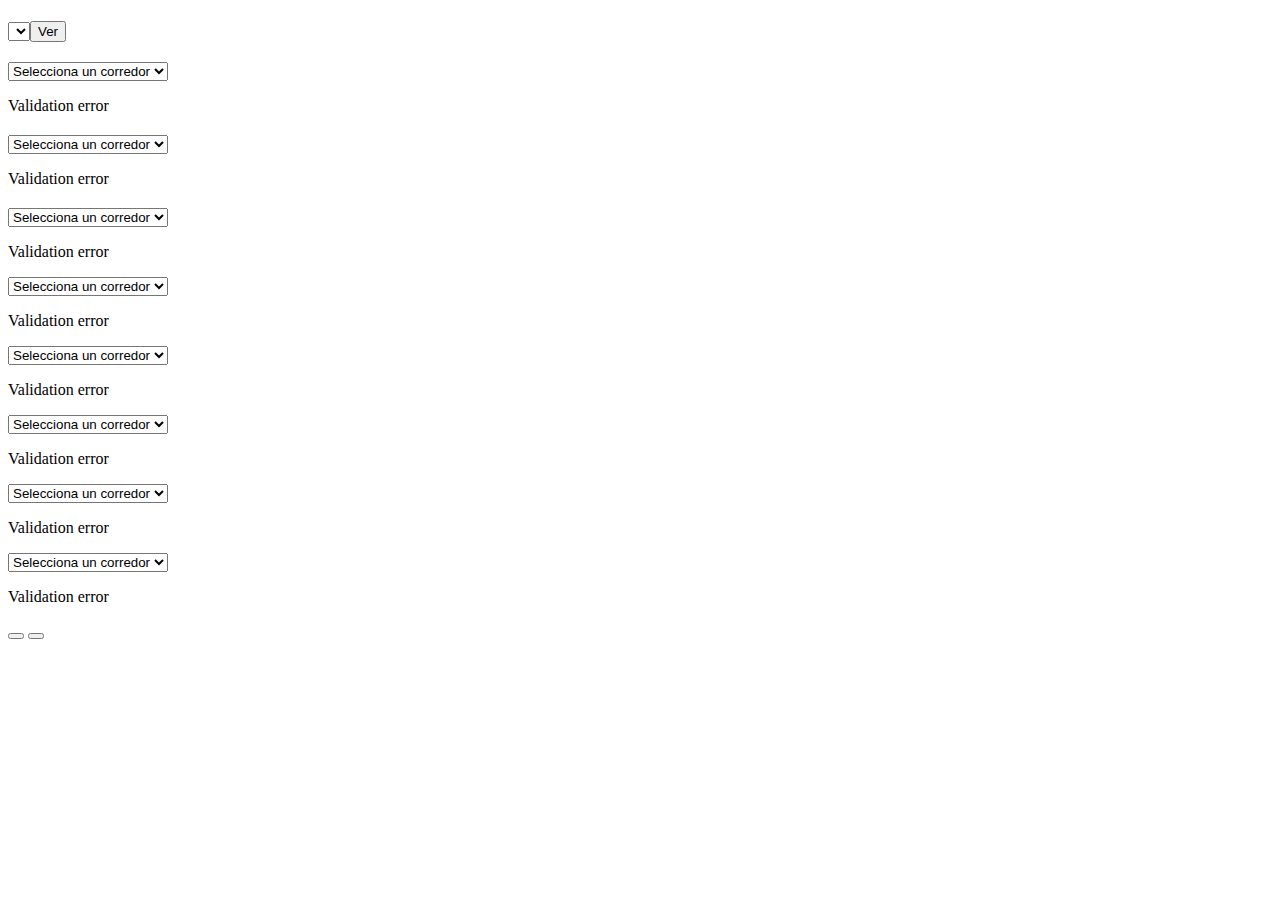
==== src/main/resources/templates/admin.html @ 988fae2e "Admin feature" ====
<!DOCTYPE html>
<html lang="es" xmlns:th="http://www.thymeleaf.org" th:replace="~{layout :: layout(~{::body}, 'admin')}">

<head>
    <meta http-equiv="Content-Type" content="text/html; charset=utf-8"/>
    <meta name="viewport" content="width=device-width, initial-scale=1">
    <title>Miguelon Porra GP</title>
</head>
<body>
    <div>
        <h1 th:text="#{admin.title}"></h1>
        <form class="classification" action="#" th:action="@{/admin}" method="get">
            <label th:text="#{admin.race}"></label>
            <select id="raceSelect" name="race">
                <option th:each="r: ${races}" th:value="${r.id}" th:text="${r.id} + '. ' + ${r.name}" th:selected="${r.name} == ${race.name}"></option>
                <input type="submit" value="Ver" />
            </select>
        </form>
    </div>
    <div>
        <p th:if="${existingResult}" th:text="#{admin.existingResult}"></p>
        <p th:if="${validationError}" th:text="#{${validationError}}"></p>
        <form class="makeBet" th:action="@{/admin}" th:if="${race}" th:object="${result}" method="post" enctype="utf8">
            <input type="hidden" name="raceId" th:value="${race.id}">
            <section>
                <h2 th:text="#{admin.moto3.title}"></h2>
                <p>
                    <label for="moto3-first" th:text="#{admin.firstPilot}"></label>
                    <select id="moto3-first" name="moto3">
                        <option value="">Selecciona un corredor</option>
                        <option th:each="rider : ${ridersMoto3}" th:value="${rider.dorsal}" th:text="${rider.dorsal} + '. ' + ${rider.name} + ' - ' + ${rider.team}"
                                th:selected="${existingResult} != null and ${rider.dorsal} == ${existingResult.moto3}"></option>
                    </select>
                <p th:each="error: ${#fields.errors('moto3')}"
                   th:text="#{${error}}">Validation error</p>
                </p>
            </section>
            <section>
                <h2 th:text="#{admin.moto2.title}"></h2>
                <p>
                    <label for="moto2-first" th:text="#{admin.firstPilot}"></label>
                    <select id="moto2-first" name="moto2">
                        <option value="">Selecciona un corredor</option>
                        <option th:each="rider : ${ridersMoto2}" th:value="${rider.dorsal}" th:text="${rider.dorsal} + '. ' + ${rider.name} + ' - ' + ${rider.team}"
                                th:selected="${existingResult} != null and ${rider.dorsal} == ${existingResult.moto2}"></option>
                    </select>
                <p th:each="error: ${#fields.errors('moto2')}"
                   th:text="#{${error}}">Validation error</p>
                </p>
            </section>
            <section>
                <h2 th:text="#{admin.motogp.title}"></h2>
                <p>
                    <label for="motogp-first" th:text="#{admin.firstPilot}"></label>
                    <select id="motogp-first" name="motogpFirst">
                        <option value="">Selecciona un corredor</option>
                        <option th:each="rider : ${ridersMotoGP}" th:value="${rider.dorsal}" th:text="${rider.dorsal} + '. ' + ${rider.name} + ' - ' + ${rider.team}"
                                th:selected="${existingResult} != null and ${rider.dorsal} == ${existingResult.motogpFirst}"></option>
                    </select>
                <p th:each="error: ${#fields.errors('motogpFirst')}"
                   th:text="#{${error}}">Validation error</p>
                </p>
                <p>
                    <label for="motogp-second" th:text="#{admin.secondPilot}"></label>
                    <select id="motogp-second" name="motogpSecond">
                        <option value="">Selecciona un corredor</option>
                        <option th:each="rider : ${ridersMotoGP}" th:value="${rider.dorsal}" th:text="${rider.dorsal} + '. ' + ${rider.name} + ' - ' + ${rider.team}"
                                th:selected="${existingResult} != null and ${rider.dorsal} == ${existingResult.motogpSecond}"></option>
                    </select>
                <p th:each="error: ${#fields.errors('motogpSecond')}"
                   th:text="#{${error}}">Validation error</p>
                </p>
                <p>
                    <label for="motogp-third" th:text="#{admin.thirdPilot}"></label>
                    <select id="motogp-third" name="motogpThird">
                        <option value="">Selecciona un corredor</option>
                        <option th:each="rider : ${ridersMotoGP}" th:value="${rider.dorsal}" th:text="${rider.dorsal} + '. ' + ${rider.name} + ' - ' + ${rider.team}"
                                th:selected="${existingResult} != null and ${rider.dorsal} == ${existingResult.motogpThird}"></option>
                    </select>
                <p th:each="error: ${#fields.errors('motogpThird')}"
                   th:text="#{${error}}">Validation error</p>
                </p>
                <p>
                    <label for="motogp-fourth" th:text="#{admin.fourthPilot}"></label>
                    <select id="motogp-fourth" name="motogpFourth">
                        <option value="">Selecciona un corredor</option>
                        <option th:each="rider : ${ridersMotoGP}" th:value="${rider.dorsal}" th:text="${rider.dorsal} + '. ' + ${rider.name} + ' - ' + ${rider.team}"
                                th:selected="${existingResult} != null and ${rider.dorsal} == ${existingResult.motogpFourth}"></option>
                    </select>
                <p th:each="error: ${#fields.errors('motogpFourth')}"
                   th:text="#{${error}}">Validation error</p>
                </p>
                <p>
                    <label for="motogp-fifth" th:text="#{admin.fifthPilot}"></label>
                    <select id="motogp-fifth" name="motogpFifth">
                        <option value="">Selecciona un corredor</option>
                        <option th:each="rider : ${ridersMotoGP}" th:value="${rider.dorsal}" th:text="${rider.dorsal} + '. ' + ${rider.name} + ' - ' + ${rider.team}"
                                th:selected="${existingResult} != null and ${rider.dorsal} == ${existingResult.motogpFifth}"></option>
                    </select>
                <p th:each="error: ${#fields.errors('motogpFifth')}"
                   th:text="#{${error}}">Validation error</p>
                </p>
                <p>
                    <label for="motogp-sixth" th:text="#{admin.sixthPilot}"></label>
                    <select id="motogp-sixth" name="motogpSixth">
                        <option value="">Selecciona un corredor</option>
                        <option th:each="rider : ${ridersMotoGP}" th:value="${rider.dorsal}" th:text="${rider.dorsal} + '. ' + ${rider.name} + ' - ' + ${rider.team}"
                                th:selected="${existingResult} != null and ${rider.dorsal} == ${existingResult.motogpSixth}"></option>
                    </select>
                <p th:each="error: ${#fields.errors('motogpSixth')}"
                   th:text="#{${error}}">Validation error</p>
                </p>
            </section>
            <section>
                <p>
                    <button type="reset" th:text="#{admin.reset}"></button>
                    <button type="submit" th:text="#{admin.submit}"></button>
                </p>
            </section>
        </form>
    </div>
</body>
</html>
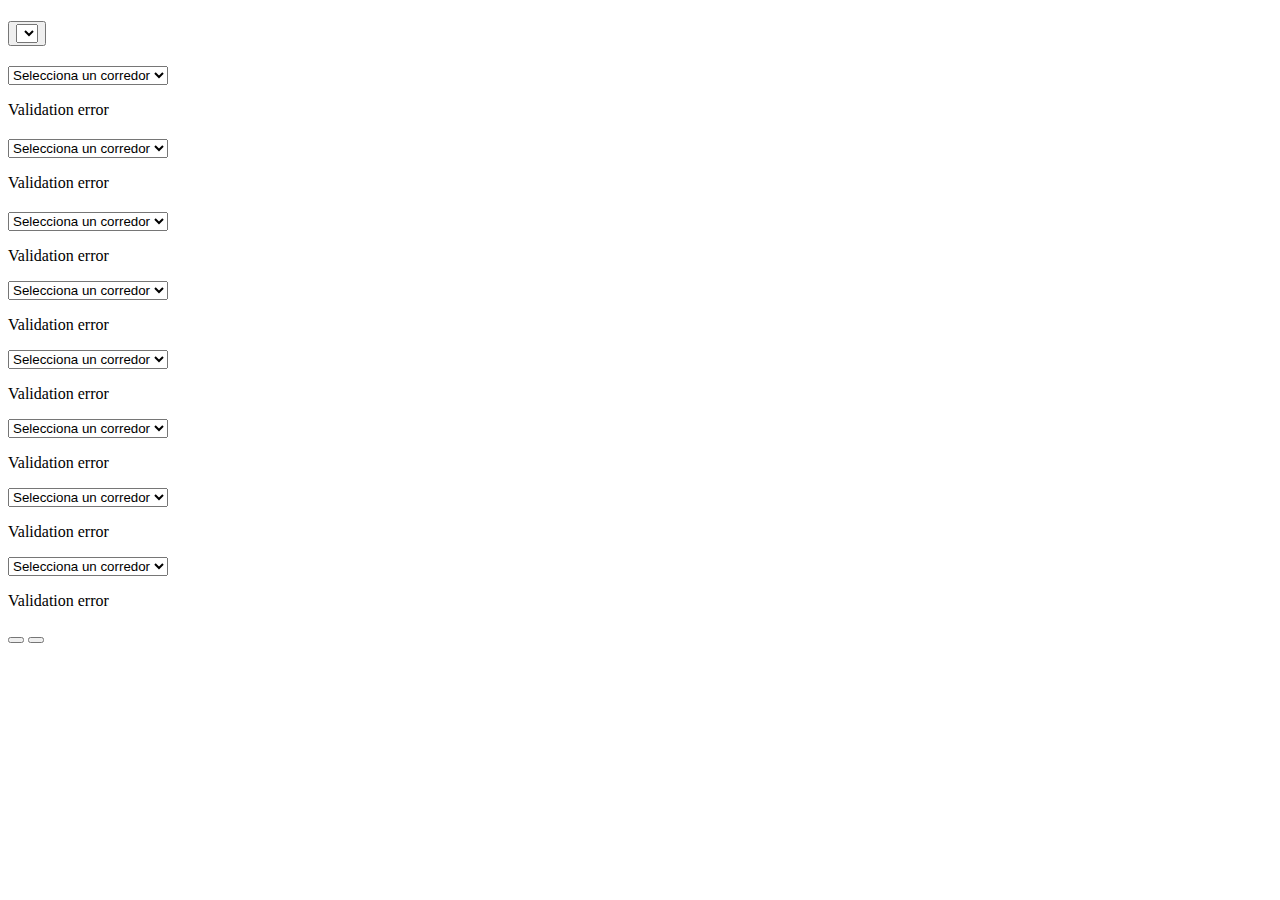
==== commit 8fcb2914: "Login, register y admin bootstrap" ====
--- a/src/main/resources/templates/admin.html
+++ b/src/main/resources/templates/admin.html
@@ -7,16 +7,15 @@
     <title>Miguelon Porra GP</title>
 </head>
 <body>
-    <div>
-        <h1 th:text="#{admin.title}"></h1>
-        <form class="classification" action="#" th:action="@{/admin}" method="get">
-            <label th:text="#{admin.race}"></label>
-            <select id="raceSelect" name="race">
+    <h1 th:text="#{admin.title}"></h1>
+    <form class="classification" action="#" th:action="@{/admin}" method="get">
+        <div class="input-group mb-3">
+            <button type="submit" th:text="#{admin.view}" class="btn btn-danger"/>
+            <select id="raceSelect" name="race" class="form-select" >
                 <option th:each="r: ${races}" th:value="${r.id}" th:text="${r.id} + '. ' + ${r.name}" th:selected="${r.name} == ${race.name}"></option>
-                <input type="submit" value="Ver" />
             </select>
-        </form>
-    </div>
+        </div>
+    </form>
     <div>
         <p th:if="${existingResult}" th:text="#{admin.existingResult}"></p>
         <p th:if="${validationError}" th:text="#{${validationError}}"></p>
@@ -24,97 +23,97 @@
             <input type="hidden" name="raceId" th:value="${race.id}">
             <section>
                 <h2 th:text="#{admin.moto3.title}"></h2>
-                <p>
-                    <label for="moto3-first" th:text="#{admin.firstPilot}"></label>
-                    <select id="moto3-first" name="moto3">
+                <div class="form-floating">
+                    <select id="moto3-first" name="moto3" class="form-select">
                         <option value="">Selecciona un corredor</option>
                         <option th:each="rider : ${ridersMoto3}" th:value="${rider.dorsal}" th:text="${rider.dorsal} + '. ' + ${rider.name} + ' - ' + ${rider.team}"
                                 th:selected="${existingResult} != null and ${rider.dorsal} == ${existingResult.moto3}"></option>
                     </select>
+                    <label for="moto3-first" th:text="#{admin.firstPilot}"></label>
+                </div>
                 <p th:each="error: ${#fields.errors('moto3')}"
                    th:text="#{${error}}">Validation error</p>
-                </p>
             </section>
             <section>
                 <h2 th:text="#{admin.moto2.title}"></h2>
-                <p>
-                    <label for="moto2-first" th:text="#{admin.firstPilot}"></label>
-                    <select id="moto2-first" name="moto2">
+                <div class="form-floating">
+                    <select id="moto2-first" name="moto2" class="form-select">
                         <option value="">Selecciona un corredor</option>
                         <option th:each="rider : ${ridersMoto2}" th:value="${rider.dorsal}" th:text="${rider.dorsal} + '. ' + ${rider.name} + ' - ' + ${rider.team}"
                                 th:selected="${existingResult} != null and ${rider.dorsal} == ${existingResult.moto2}"></option>
                     </select>
+                    <label for="moto2-first" th:text="#{admin.firstPilot}"></label>
+                </div>
                 <p th:each="error: ${#fields.errors('moto2')}"
                    th:text="#{${error}}">Validation error</p>
-                </p>
             </section>
             <section>
                 <h2 th:text="#{admin.motogp.title}"></h2>
-                <p>
-                    <label for="motogp-first" th:text="#{admin.firstPilot}"></label>
-                    <select id="motogp-first" name="motogpFirst">
+                <div class="form-floating">
+                    <select id="motogp-first" name="motogpFirst" class="form-select">
                         <option value="">Selecciona un corredor</option>
                         <option th:each="rider : ${ridersMotoGP}" th:value="${rider.dorsal}" th:text="${rider.dorsal} + '. ' + ${rider.name} + ' - ' + ${rider.team}"
                                 th:selected="${existingResult} != null and ${rider.dorsal} == ${existingResult.motogpFirst}"></option>
                     </select>
+                    <label for="motogp-first" th:text="#{admin.firstPilot}"></label>
+                </div>
                 <p th:each="error: ${#fields.errors('motogpFirst')}"
                    th:text="#{${error}}">Validation error</p>
-                </p>
-                <p>
-                    <label for="motogp-second" th:text="#{admin.secondPilot}"></label>
-                    <select id="motogp-second" name="motogpSecond">
+                <div class="form-floating">
+                    <select id="motogp-second" name="motogpSecond" class="form-select">
                         <option value="">Selecciona un corredor</option>
                         <option th:each="rider : ${ridersMotoGP}" th:value="${rider.dorsal}" th:text="${rider.dorsal} + '. ' + ${rider.name} + ' - ' + ${rider.team}"
                                 th:selected="${existingResult} != null and ${rider.dorsal} == ${existingResult.motogpSecond}"></option>
                     </select>
+                    <label for="motogp-second" th:text="#{admin.secondPilot}"></label>
+                </div>
                 <p th:each="error: ${#fields.errors('motogpSecond')}"
                    th:text="#{${error}}">Validation error</p>
-                </p>
-                <p>
-                    <label for="motogp-third" th:text="#{admin.thirdPilot}"></label>
-                    <select id="motogp-third" name="motogpThird">
+                <div class="form-floating">
+                    <select id="motogp-third" name="motogpThird" class="form-select">
                         <option value="">Selecciona un corredor</option>
                         <option th:each="rider : ${ridersMotoGP}" th:value="${rider.dorsal}" th:text="${rider.dorsal} + '. ' + ${rider.name} + ' - ' + ${rider.team}"
                                 th:selected="${existingResult} != null and ${rider.dorsal} == ${existingResult.motogpThird}"></option>
                     </select>
+                    <label for="motogp-third" th:text="#{admin.thirdPilot}"></label>
+                </div>
                 <p th:each="error: ${#fields.errors('motogpThird')}"
                    th:text="#{${error}}">Validation error</p>
-                </p>
-                <p>
-                    <label for="motogp-fourth" th:text="#{admin.fourthPilot}"></label>
-                    <select id="motogp-fourth" name="motogpFourth">
+                <div class="form-floating">
+                    <select id="motogp-fourth" name="motogpFourth" class="form-select">
                         <option value="">Selecciona un corredor</option>
                         <option th:each="rider : ${ridersMotoGP}" th:value="${rider.dorsal}" th:text="${rider.dorsal} + '. ' + ${rider.name} + ' - ' + ${rider.team}"
                                 th:selected="${existingResult} != null and ${rider.dorsal} == ${existingResult.motogpFourth}"></option>
                     </select>
+                    <label for="motogp-fourth" th:text="#{admin.fourthPilot}"></label>
+                </div>
                 <p th:each="error: ${#fields.errors('motogpFourth')}"
                    th:text="#{${error}}">Validation error</p>
-                </p>
-                <p>
-                    <label for="motogp-fifth" th:text="#{admin.fifthPilot}"></label>
-                    <select id="motogp-fifth" name="motogpFifth">
+                <div class="form-floating">
+                    <select id="motogp-fifth" name="motogpFifth" class="form-select">
                         <option value="">Selecciona un corredor</option>
                         <option th:each="rider : ${ridersMotoGP}" th:value="${rider.dorsal}" th:text="${rider.dorsal} + '. ' + ${rider.name} + ' - ' + ${rider.team}"
                                 th:selected="${existingResult} != null and ${rider.dorsal} == ${existingResult.motogpFifth}"></option>
                     </select>
+                    <label for="motogp-fifth" th:text="#{admin.fifthPilot}"></label>
+                </div>
                 <p th:each="error: ${#fields.errors('motogpFifth')}"
                    th:text="#{${error}}">Validation error</p>
-                </p>
-                <p>
-                    <label for="motogp-sixth" th:text="#{admin.sixthPilot}"></label>
-                    <select id="motogp-sixth" name="motogpSixth">
+                <div class="form-floating">
+                    <select id="motogp-sixth" name="motogpSixth" class="form-select">
                         <option value="">Selecciona un corredor</option>
                         <option th:each="rider : ${ridersMotoGP}" th:value="${rider.dorsal}" th:text="${rider.dorsal} + '. ' + ${rider.name} + ' - ' + ${rider.team}"
                                 th:selected="${existingResult} != null and ${rider.dorsal} == ${existingResult.motogpSixth}"></option>
                     </select>
+                    <label for="motogp-sixth" th:text="#{admin.sixthPilot}"></label>
+                </div>
                 <p th:each="error: ${#fields.errors('motogpSixth')}"
                    th:text="#{${error}}">Validation error</p>
-                </p>
             </section>
             <section>
                 <p>
-                    <button type="reset" th:text="#{admin.reset}"></button>
-                    <button type="submit" th:text="#{admin.submit}"></button>
+                    <button type="reset" class="btn btn-outline-danger" th:text="#{admin.reset}"></button>
+                    <button type="submit" class="btn btn-danger" th:text="#{admin.submit}"></button>
                 </p>
             </section>
         </form>
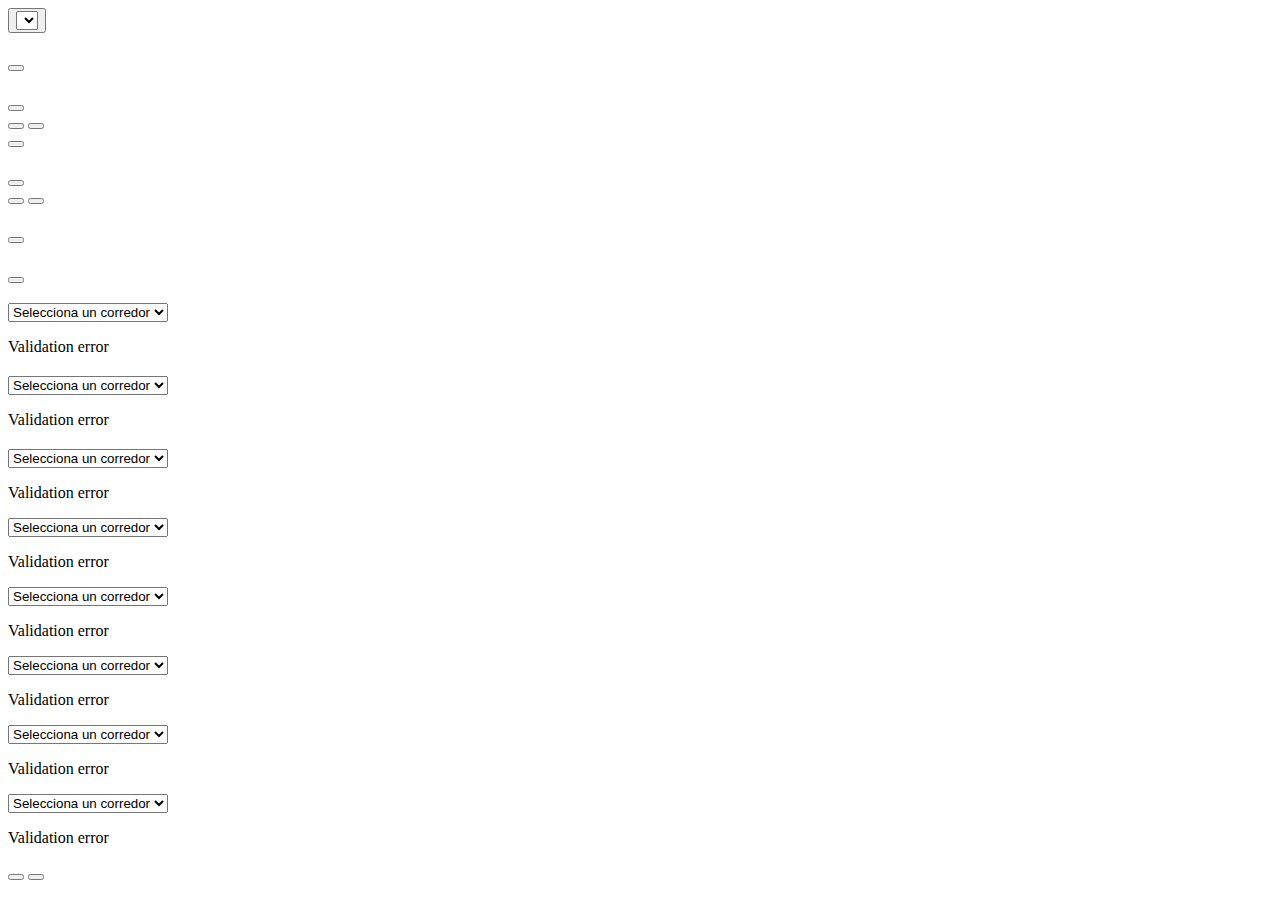
==== commit e2e1b75f: "Multiple fixes" ====
--- a/src/main/resources/templates/admin.html
+++ b/src/main/resources/templates/admin.html
@@ -7,7 +7,6 @@
     <title>Miguelon Porra GP</title>
 </head>
 <body>
-    <h1 th:text="#{admin.title}"></h1>
     <form class="classification" action="#" th:action="@{/admin}" method="get">
         <div class="input-group mb-3">
             <button type="submit" th:text="#{admin.view}" class="btn btn-danger"/>
@@ -16,98 +15,202 @@
             </select>
         </div>
     </form>
+
+    <h1 th:text="#{admin.title(${race.id}, ${race.name}, ${race.country})}"></h1>
+
+    <form th:action="@{/admin/close-race(race=${race.id})}" method="post" th:if="${race.isOpen()}">
+        <div class="input-group mb-3">
+            <button type="button" th:text="#{admin.closeRace(${race.name})}" class="btn btn-outline-danger" data-bs-toggle="modal" data-bs-target="#secureCloseRaceModal"></button>
+        </div>
+
+        <!-- Modal Secure Close -->
+        <div class="modal fade" id="secureCloseRaceModal" role="dialog" data-bs-backdrop="static" data-bs-keyboard="false" tabindex="-1">
+            <div class="modal-dialog">
+                <!-- Modal content-->
+                <div class="modal-content">
+                    <div class="modal-header">
+                        <h4 class="modal-title" th:text="#{admin.confirmTitle}"></h4>
+                        <button type="button" class="btn-close" data-bs-dismiss="modal"></button>
+                    </div>
+                    <div class="modal-body">
+                        <div class="row">
+                            <label class="col" th:utext="#{admin.confirmCloseMsg(${race.name})}"></label>
+                        </div>
+                    </div>
+                    <div class="modal-footer">
+                        <button class="btn btn-outline-danger" data-bs-dismiss="modal" type="button" th:text="#{admin.cancel}"></button>
+                        <button class="btn btn-danger"  data-bs-dismiss="modal" type="submit" th:text="#{admin.confirmCloseBtn}"></button>
+                    </div>
+                </div>
+            </div>
+        </div>
+    </form>
+
+    <form th:action="@{/admin/open-race(race=${race.id})}" method="post" th:if="${!race.isOpen()}">
+        <div class="input-group mb-3">
+            <button type="button" th:text="#{admin.openRace(${race.name})}" class="btn btn-outline-danger" data-bs-toggle="modal" data-bs-target="#secureOpenRaceModal"></button>
+        </div>
+
+        <!-- Modal Secure Open -->
+        <div class="modal fade" id="secureOpenRaceModal" role="dialog" data-bs-backdrop="static" data-bs-keyboard="false" tabindex="-1">
+            <div class="modal-dialog">
+                <!-- Modal content-->
+                <div class="modal-content">
+                    <div class="modal-header">
+                        <h4 class="modal-title" th:text="#{admin.confirmTitle}"></h4>
+                        <button type="button" class="btn-close" data-bs-dismiss="modal"></button>
+                    </div>
+                    <div class="modal-body">
+                        <div class="row">
+                            <label class="col" th:utext="#{admin.confirmOpenMsg(${race.name})}"></label>
+                        </div>
+                    </div>
+                    <div class="modal-footer">
+                        <button class="btn btn-outline-danger" data-bs-dismiss="modal" type="button" th:text="#{admin.cancel}"></button>
+                        <button class="btn btn-danger"  data-bs-dismiss="modal" type="submit" th:text="#{admin.confirmOpenBtn}"></button>
+                    </div>
+                </div>
+            </div>
+        </div>
+    </form>
+
+
     <div>
-        <p th:if="${existingResult}" th:text="#{admin.existingResult}"></p>
-        <p th:if="${validationError}" th:text="#{${validationError}}"></p>
-        <form class="makeBet" th:action="@{/admin}" th:if="${race}" th:object="${result}" method="post" enctype="utf8">
+        <p class="error" th:if="${validationError}" th:text="#{${validationError}}"></p>
+        <!-- Modal Existing Result -->
+        <div th:if="${existingResult}" class="modal fade" id="existingResultModal" role="dialog" data-bs-backdrop="static" data-bs-keyboard="false" tabindex="-1">
+            <div class="modal-dialog">
+                <!-- Modal content-->
+                <div class="modal-content">
+                    <div class="modal-header">
+                        <h4 class="modal-title" th:text="#{admin.resultSent}"></h4>
+                        <button type="button" class="btn-close" data-bs-dismiss="modal"></button>
+                    </div>
+                    <div class="modal-body">
+                        <div class="alert alert-success row" role="alert" th:text="#{admin.existingResult}"></div>
+                        <h4 th:text="#{admin.moto3.title}"></h4>
+                        <div class="row">
+                            <label th:each="rider : ${ridersMoto3}" th:if="${rider.dorsal} == ${existingResult.moto3}" th:utext="'<b>' + #{admin.firstPilot} + ':</b> ' + ${rider.dorsal} + '. ' + ${rider.name} + ' - ' + ${rider.team}" class="col"></label>
+                        </div>
+                        <h4 th:text="#{admin.moto2.title}"></h4>
+                        <div class="row">
+                            <label th:each="rider : ${ridersMoto2}" th:if="${rider.dorsal} == ${existingResult.moto2}" th:utext="'<b>' + #{admin.firstPilot} + ':</b> ' + ${rider.dorsal} + '. ' + ${rider.name} + ' - ' + ${rider.team}" class="col"></label>
+                        </div>
+                        <h4 th:text="#{admin.motogp.title}"></h4>
+                        <div class="row">
+                            <label th:each="rider : ${ridersMotoGP}" th:if="${rider.dorsal} == ${existingResult.motogpFirst}" th:utext="'<b>' + #{admin.firstPilot} + ':</b> ' + ${rider.dorsal} + '. ' + ${rider.name} + ' - ' + ${rider.team}" class="col"></label>
+                        </div>
+                        <div class="row">
+                            <label th:each="rider : ${ridersMotoGP}" th:if="${rider.dorsal} == ${existingResult.motogpSecond}" th:utext="'<b>' + #{admin.secondPilot} + ':</b> ' + ${rider.dorsal} + '. ' + ${rider.name} + ' - ' + ${rider.team}" class="col"></label>
+                        </div>
+                        <div class="row">
+                            <label th:each="rider : ${ridersMotoGP}" th:if="${rider.dorsal} == ${existingResult.motogpThird}" th:utext="'<b>' + #{admin.thirdPilot} + ':</b> ' + ${rider.dorsal} + '. ' + ${rider.name} + ' - ' + ${rider.team}" class="col"></label>
+                        </div>
+                        <div class="row">
+                            <label th:each="rider : ${ridersMotoGP}" th:if="${rider.dorsal} == ${existingResult.motogpFourth}" th:utext="'<b>' + #{admin.fourthPilot} + ':</b> ' + ${rider.dorsal} + '. ' + ${rider.name} + ' - ' + ${rider.team}" class="col"></label>
+                        </div>
+                        <div class="row">
+                            <label th:each="rider : ${ridersMotoGP}" th:if="${rider.dorsal} == ${existingResult.motogpFifth}" th:utext="'<b>' + #{admin.fifthPilot} + ':</b> ' + ${rider.dorsal} + '. ' + ${rider.name} + ' - ' + ${rider.team}" class="col"></label>
+                        </div>
+                        <div class="row">
+                            <label th:each="rider : ${ridersMotoGP}" th:if="${rider.dorsal} == ${existingResult.motogpSixth}" th:utext="'<b>' + #{admin.sixthPilot} + ':</b> ' + ${rider.dorsal} + '. ' + ${rider.name} + ' - ' + ${rider.team}" class="col"></label>
+                        </div>
+                    </div>
+                    <div class="modal-footer">
+                        <button type="button" class="btn btn-outline-danger" data-bs-dismiss="modal" th:text="#{admin.close}"></button>
+                    </div>
+                </div>
+            </div>
+        </div>
+        <form class="makeBet needs-validation" th:action="@{/admin}" th:if="${race}" th:object="${result}" method="post" enctype="utf8" novalidate>
             <input type="hidden" name="raceId" th:value="${race.id}">
             <section>
                 <h2 th:text="#{admin.moto3.title}"></h2>
-                <div class="form-floating">
-                    <select id="moto3-first" name="moto3" class="form-select">
+                <div class="form-floating mb-3">
+                    <select id="moto3-first" name="moto3" class="form-select" required>
                         <option value="">Selecciona un corredor</option>
                         <option th:each="rider : ${ridersMoto3}" th:value="${rider.dorsal}" th:text="${rider.dorsal} + '. ' + ${rider.name} + ' - ' + ${rider.team}"
                                 th:selected="${existingResult} != null and ${rider.dorsal} == ${existingResult.moto3}"></option>
                     </select>
                     <label for="moto3-first" th:text="#{admin.firstPilot}"></label>
                 </div>
-                <p th:each="error: ${#fields.errors('moto3')}"
+                <p class="error" th:each="error: ${#fields.errors('moto3')}"
                    th:text="#{${error}}">Validation error</p>
             </section>
             <section>
                 <h2 th:text="#{admin.moto2.title}"></h2>
-                <div class="form-floating">
-                    <select id="moto2-first" name="moto2" class="form-select">
+                <div class="form-floating mb-3">
+                    <select id="moto2-first" name="moto2" class="form-select" required>
                         <option value="">Selecciona un corredor</option>
                         <option th:each="rider : ${ridersMoto2}" th:value="${rider.dorsal}" th:text="${rider.dorsal} + '. ' + ${rider.name} + ' - ' + ${rider.team}"
                                 th:selected="${existingResult} != null and ${rider.dorsal} == ${existingResult.moto2}"></option>
                     </select>
                     <label for="moto2-first" th:text="#{admin.firstPilot}"></label>
                 </div>
-                <p th:each="error: ${#fields.errors('moto2')}"
+                <p class="error" th:each="error: ${#fields.errors('moto2')}"
                    th:text="#{${error}}">Validation error</p>
             </section>
             <section>
                 <h2 th:text="#{admin.motogp.title}"></h2>
-                <div class="form-floating">
-                    <select id="motogp-first" name="motogpFirst" class="form-select">
+                <div class="form-floating mb-3">
+                    <select id="motogp-first" name="motogpFirst" class="form-select" required>
                         <option value="">Selecciona un corredor</option>
                         <option th:each="rider : ${ridersMotoGP}" th:value="${rider.dorsal}" th:text="${rider.dorsal} + '. ' + ${rider.name} + ' - ' + ${rider.team}"
                                 th:selected="${existingResult} != null and ${rider.dorsal} == ${existingResult.motogpFirst}"></option>
                     </select>
                     <label for="motogp-first" th:text="#{admin.firstPilot}"></label>
                 </div>
-                <p th:each="error: ${#fields.errors('motogpFirst')}"
-                   th:text="#{${error}}">Validation error</p>
-                <div class="form-floating">
-                    <select id="motogp-second" name="motogpSecond" class="form-select">
+                <p class="error" th:each="error: ${#fields.errors('motogpFirst')}"
+                   th:text="#{${error}}">Validation error</p>
+                <div class="form-floating mb-3">
+                    <select id="motogp-second" name="motogpSecond" class="form-select" required>
                         <option value="">Selecciona un corredor</option>
                         <option th:each="rider : ${ridersMotoGP}" th:value="${rider.dorsal}" th:text="${rider.dorsal} + '. ' + ${rider.name} + ' - ' + ${rider.team}"
                                 th:selected="${existingResult} != null and ${rider.dorsal} == ${existingResult.motogpSecond}"></option>
                     </select>
                     <label for="motogp-second" th:text="#{admin.secondPilot}"></label>
                 </div>
-                <p th:each="error: ${#fields.errors('motogpSecond')}"
-                   th:text="#{${error}}">Validation error</p>
-                <div class="form-floating">
-                    <select id="motogp-third" name="motogpThird" class="form-select">
+                <p class="error" th:each="error: ${#fields.errors('motogpSecond')}"
+                   th:text="#{${error}}">Validation error</p>
+                <div class="form-floating mb-3">
+                    <select id="motogp-third" name="motogpThird" class="form-select" required>
                         <option value="">Selecciona un corredor</option>
                         <option th:each="rider : ${ridersMotoGP}" th:value="${rider.dorsal}" th:text="${rider.dorsal} + '. ' + ${rider.name} + ' - ' + ${rider.team}"
                                 th:selected="${existingResult} != null and ${rider.dorsal} == ${existingResult.motogpThird}"></option>
                     </select>
                     <label for="motogp-third" th:text="#{admin.thirdPilot}"></label>
                 </div>
-                <p th:each="error: ${#fields.errors('motogpThird')}"
-                   th:text="#{${error}}">Validation error</p>
-                <div class="form-floating">
-                    <select id="motogp-fourth" name="motogpFourth" class="form-select">
+                <p class="error" th:each="error: ${#fields.errors('motogpThird')}"
+                   th:text="#{${error}}">Validation error</p>
+                <div class="form-floating mb-3">
+                    <select id="motogp-fourth" name="motogpFourth" class="form-select" required>
                         <option value="">Selecciona un corredor</option>
                         <option th:each="rider : ${ridersMotoGP}" th:value="${rider.dorsal}" th:text="${rider.dorsal} + '. ' + ${rider.name} + ' - ' + ${rider.team}"
                                 th:selected="${existingResult} != null and ${rider.dorsal} == ${existingResult.motogpFourth}"></option>
                     </select>
                     <label for="motogp-fourth" th:text="#{admin.fourthPilot}"></label>
                 </div>
-                <p th:each="error: ${#fields.errors('motogpFourth')}"
-                   th:text="#{${error}}">Validation error</p>
-                <div class="form-floating">
-                    <select id="motogp-fifth" name="motogpFifth" class="form-select">
+                <p class="error" th:each="error: ${#fields.errors('motogpFourth')}"
+                   th:text="#{${error}}">Validation error</p>
+                <div class="form-floating mb-3">
+                    <select id="motogp-fifth" name="motogpFifth" class="form-select" required>
                         <option value="">Selecciona un corredor</option>
                         <option th:each="rider : ${ridersMotoGP}" th:value="${rider.dorsal}" th:text="${rider.dorsal} + '. ' + ${rider.name} + ' - ' + ${rider.team}"
                                 th:selected="${existingResult} != null and ${rider.dorsal} == ${existingResult.motogpFifth}"></option>
                     </select>
                     <label for="motogp-fifth" th:text="#{admin.fifthPilot}"></label>
                 </div>
-                <p th:each="error: ${#fields.errors('motogpFifth')}"
-                   th:text="#{${error}}">Validation error</p>
-                <div class="form-floating">
-                    <select id="motogp-sixth" name="motogpSixth" class="form-select">
+                <p class="error" th:each="error: ${#fields.errors('motogpFifth')}"
+                   th:text="#{${error}}">Validation error</p>
+                <div class="form-floating mb-3">
+                    <select id="motogp-sixth" name="motogpSixth" class="form-select" required>
                         <option value="">Selecciona un corredor</option>
                         <option th:each="rider : ${ridersMotoGP}" th:value="${rider.dorsal}" th:text="${rider.dorsal} + '. ' + ${rider.name} + ' - ' + ${rider.team}"
                                 th:selected="${existingResult} != null and ${rider.dorsal} == ${existingResult.motogpSixth}"></option>
                     </select>
                     <label for="motogp-sixth" th:text="#{admin.sixthPilot}"></label>
                 </div>
-                <p th:each="error: ${#fields.errors('motogpSixth')}"
+                <p class="error" th:each="error: ${#fields.errors('motogpSixth')}"
                    th:text="#{${error}}">Validation error</p>
             </section>
             <section>
@@ -118,5 +221,15 @@
             </section>
         </form>
     </div>
+
+    <script  th:inline="javascript">
+
+        window.onload = () => {
+            var existingResult = [[${existingResult}]]
+            if (existingResult) {
+                $('#existingResultModal').modal('show');
+            }
+        }
+    </script>
 </body>
 </html>